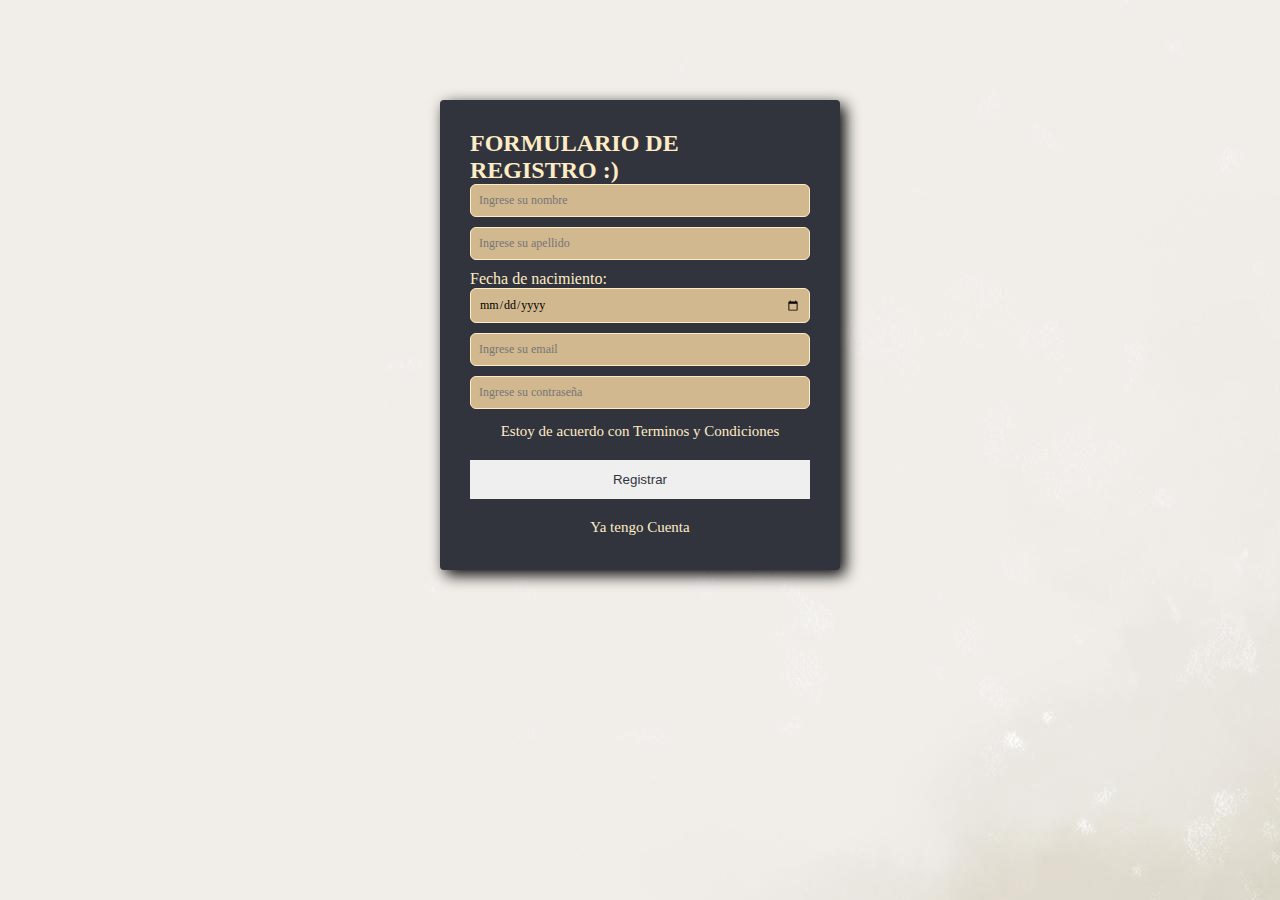
==== index.html @ 41ef3874 "carita feliz en h2, belu" ====
<!DOCTYPE html>
<html lang="en">
<head>
    <meta charset="UTF-8">
    <meta http-equiv="X-UA-Compatible" content="IE=edge">
    <meta name="viewport" content="width=device-width, initial-scale=1.0">
    <title>Formulario Registro</title>
    <link rel="stylesheet" href="/Estilos/style.css">
    <script src="/JAVA SCRIPT/script.js"></script>
</head>
<body>
    <section class="registro">
        <h2>FORMULARIO DE REGISTRO :) </h2>
        <input class="campo" type="text" name="nombres" id="nombres" placeholder="Ingrese su nombre"><br>
        <input  class="campo" type="text" name="apellido" id="apellido" placeholder="Ingrese su apellido"><br>
       <label for="fechanacimiento">Fecha de nacimiento:</label> <br> <input class="campo" type="date" name="fecha " id="fecha" placeholder="Ingrese su fecha de nacimiento"><br>
       <input class="campo" type="email" name="correo" id="correo" placeholder="Ingrese su email"><br>
       <input class="campo" type="password" name="contraseña" id="contraseña" placeholder="Ingrese su contraseña"><br>
       <p>Estoy de acuerdo con <a href="#">Terminos y Condiciones</a></p>
       <input class="boton" type="submit" value="Registrar">
       <p><a href="#">Ya tengo Cuenta</a></p>
    </section>
    
</body>
</html>
---- Estilos/style.css ----
*{
    margin: 0;
    padding: 0;
    box-sizing: border-box;
}

body{
    background-image: url("/IMG/fondo.jpg"); /*no me toma la imagen de fondo*/
}
.registro{
    width: 400px;
    background-color: #31343D;
    padding: 30px;
    margin: auto;
    margin-top: 100px;
    border-radius: 4px;
    font-family:Georgia, 'Times New Roman', Times, serif;
    color: #FFECC5;
    box-shadow: 5px 5px 15px #000; /*le agrega sombra al formulario*/
}
.registro h4{
    font-size: 20px;
    margin-bottom: 20px;
}
.campo{
    width: 100%;
    background-color: #D1B88F;
    padding: 8px;
    border-radius: 6px;
    margin-bottom: 10px;
    border: 1px solid #FFECC5;
    font-family: Georgia, 'Times New Roman', Times, serif;
    font-size: 12px;
}
.registro p{
    height: 25px;
    text-align: center;
    font-size: 15px;
    line-height: 25px;  /*centra el texto*/ 
}
.registro a{
    color: #FFECC5;
    text-decoration: none;
}
.registro a:hover{
    color: white;
    text-decoration: underline;
}
.boton{
    width: 100%;
    border: none;
    padding: 12px;
    color: #31343D;
    margin:16px 0 ;
}
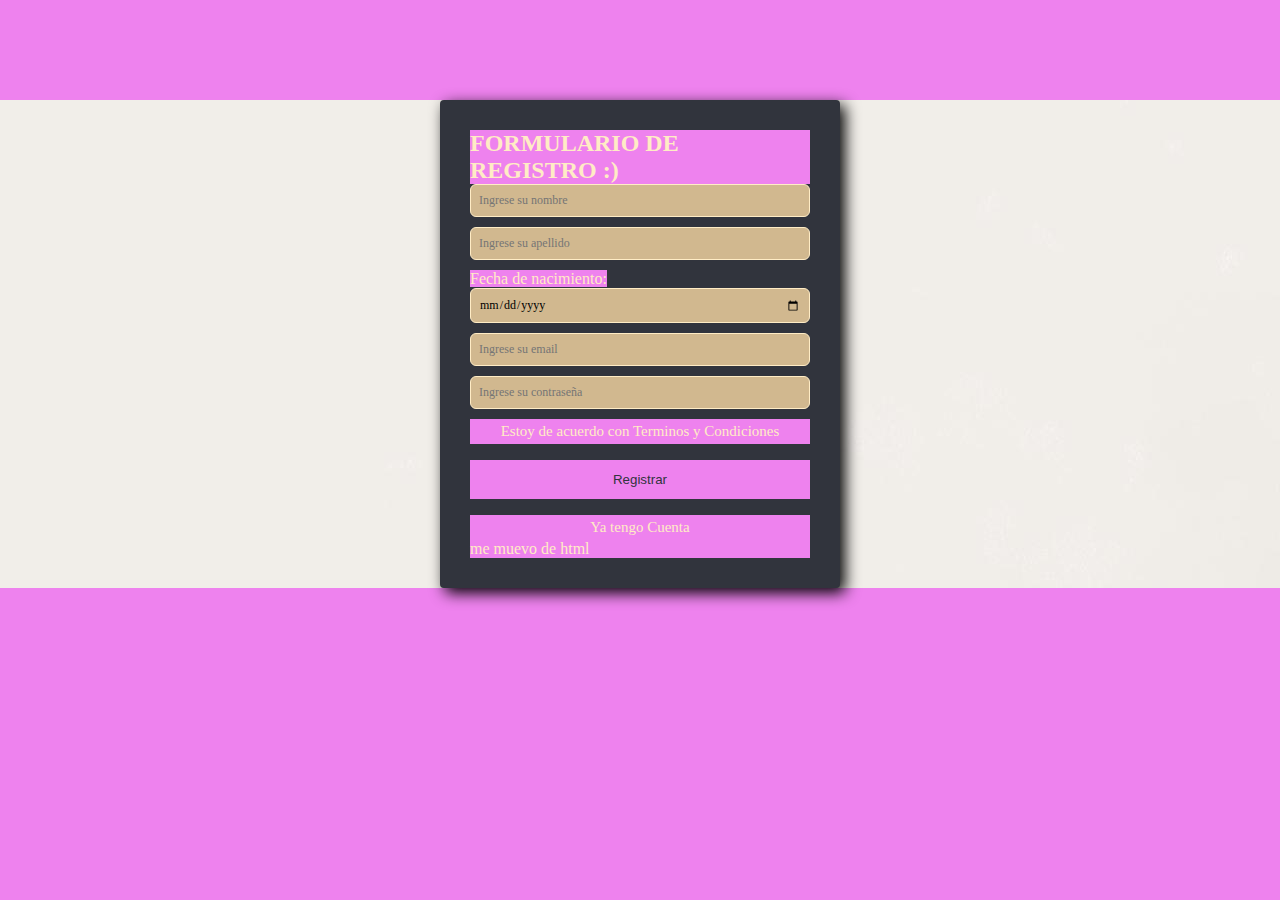
==== commit 9e7d4a45: "boton" ====
--- a/index.html
+++ b/index.html
@@ -19,6 +19,8 @@
        <p>Estoy de acuerdo con <a href="#">Terminos y Condiciones</a></p>
        <input class="boton" type="submit" value="Registrar">
        <p><a href="#">Ya tengo Cuenta</a></p>
+       <div ><a class="button" href="cambio alina.html">me muevo de html</a></div>
+
     </section>
     
 </body>
--- a/Estilos/style.css
+++ b/Estilos/style.css
@@ -2,6 +2,7 @@
     margin: 0;
     padding: 0;
     box-sizing: border-box;
+    background-color: violet;
 }
 
 body{
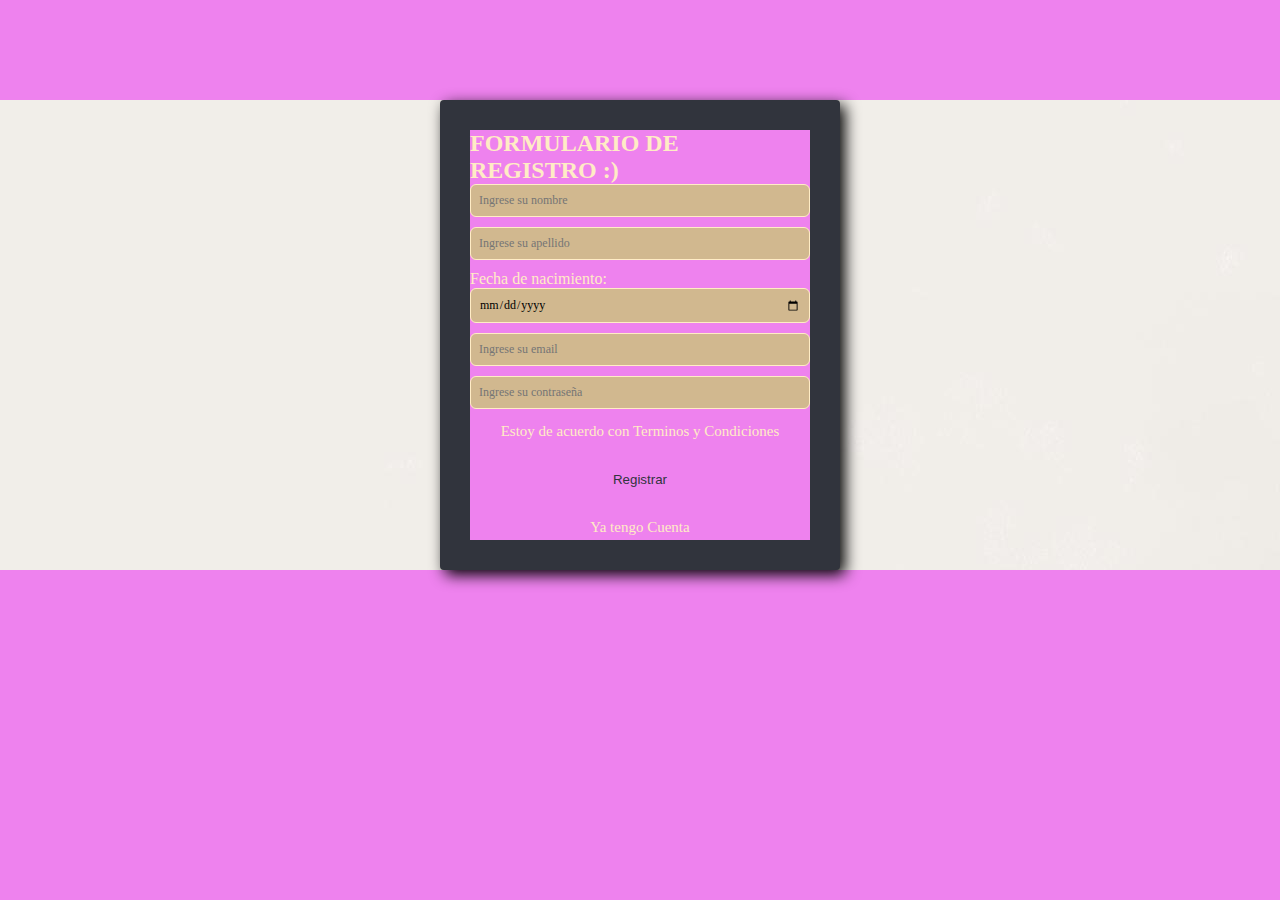
==== commit 0aa8fbb4: "cambios en java" ====
--- a/index.html
+++ b/index.html
@@ -10,17 +10,17 @@
 </head>
 <body>
     <section class="registro">
-        <h2>FORMULARIO DE REGISTRO :) </h2>
-        <input class="campo" type="text" name="nombres" id="nombres" placeholder="Ingrese su nombre"><br>
-        <input  class="campo" type="text" name="apellido" id="apellido" placeholder="Ingrese su apellido"><br>
-       <label for="fechanacimiento">Fecha de nacimiento:</label> <br> <input class="campo" type="date" name="fecha " id="fecha" placeholder="Ingrese su fecha de nacimiento"><br>
-       <input class="campo" type="email" name="correo" id="correo" placeholder="Ingrese su email"><br>
-       <input class="campo" type="password" name="contraseña" id="contraseña" placeholder="Ingrese su contraseña"><br>
-       <p>Estoy de acuerdo con <a href="#">Terminos y Condiciones</a></p>
-       <input class="boton" type="submit" value="Registrar">
-       <p><a href="#">Ya tengo Cuenta</a></p>
-       <div ><a class="button" href="cambio alina.html">me muevo de html</a></div>
-
+        <h2 id="titulo">FORMULARIO DE REGISTRO :) </h2>
+        <form action="login.php" method="get">
+            <input class="campo" type="text" name="nombres" id="nombres" placeholder="Ingrese su nombre"><br>
+            <input  class="campo" type="text" name="apellido" id="apellido" placeholder="Ingrese su apellido"><br>
+            <label for="fechanacimiento">Fecha de nacimiento:</label> <br> <input class="campo" type="date" name="fecha " id="fecha" placeholder="Ingrese su fecha de nacimiento"><br>
+            <input class="campo" type="email" name="correo" id="correo" placeholder="Ingrese su email"><br>
+            <input class="campo" type="password" name="contraseña" id="contraseña" placeholder="Ingrese su contraseña"><br>
+            <p>Estoy de acuerdo con <a href="#">Terminos y Condiciones</a></p>
+            <input class="boton" type="submit" value="Registrar">
+            <p><a href="#">Ya tengo Cuenta</a></p>
+        </form>
     </section>
     
 </body>
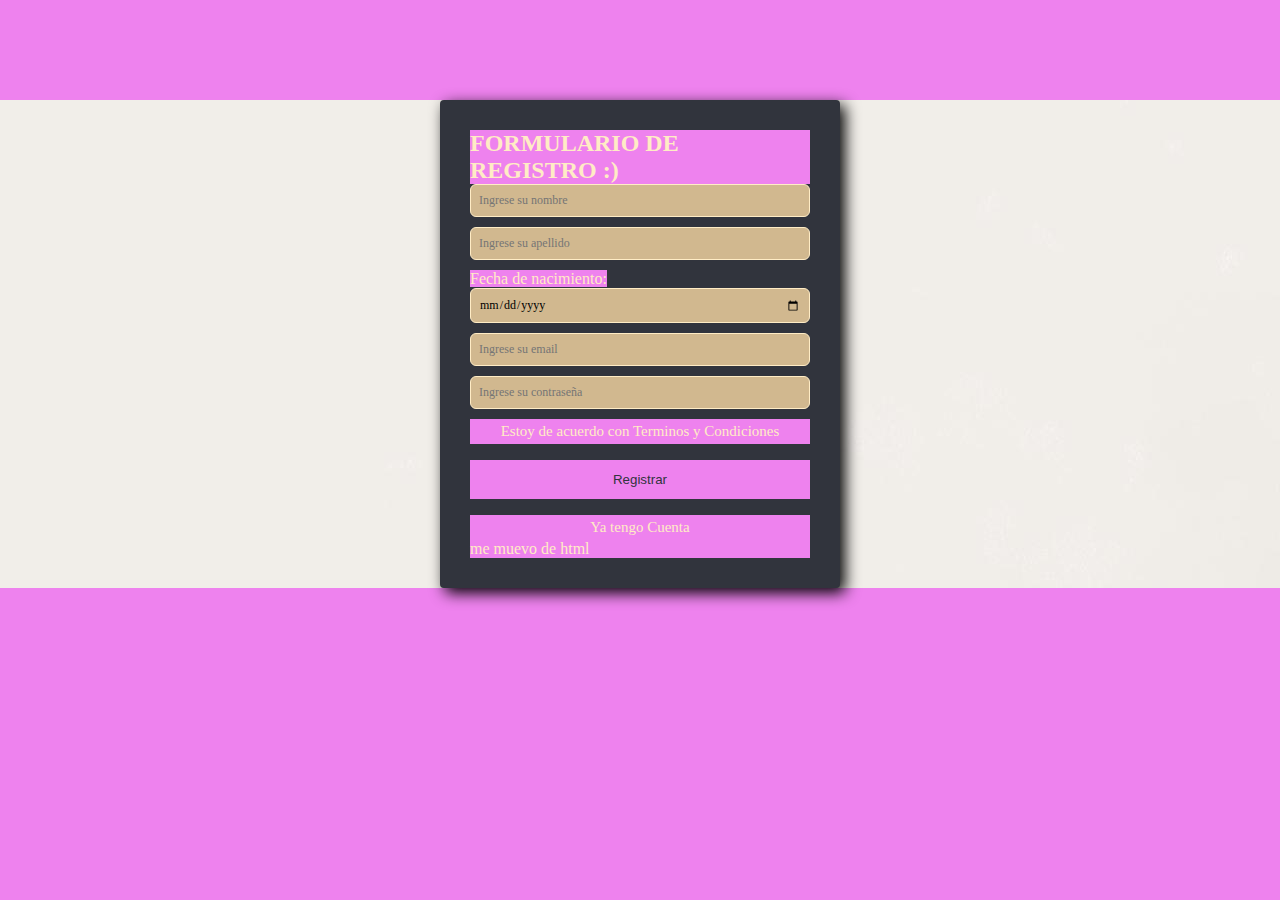
==== commit e568ca1f: "no se que cambie" ====
--- a/index.html
+++ b/index.html
@@ -10,17 +10,16 @@
 </head>
 <body>
     <section class="registro">
-        <h2 id="titulo">FORMULARIO DE REGISTRO :) </h2>
-        <form action="login.php" method="get">
-            <input class="campo" type="text" name="nombres" id="nombres" placeholder="Ingrese su nombre"><br>
-            <input  class="campo" type="text" name="apellido" id="apellido" placeholder="Ingrese su apellido"><br>
-            <label for="fechanacimiento">Fecha de nacimiento:</label> <br> <input class="campo" type="date" name="fecha " id="fecha" placeholder="Ingrese su fecha de nacimiento"><br>
-            <input class="campo" type="email" name="correo" id="correo" placeholder="Ingrese su email"><br>
-            <input class="campo" type="password" name="contraseña" id="contraseña" placeholder="Ingrese su contraseña"><br>
-            <p>Estoy de acuerdo con <a href="#">Terminos y Condiciones</a></p>
-            <input class="boton" type="submit" value="Registrar">
-            <p><a href="#">Ya tengo Cuenta</a></p>
-        </form>
+        <h2>FORMULARIO DE REGISTRO :) </h2>
+        <input class="campo" type="text" name="nombres" id="nombres" placeholder="Ingrese su nombre"><br>
+        <input  class="campo" type="text" name="apellido" id="apellido" placeholder="Ingrese su apellido"><br>
+       <label for="fechanacimiento">Fecha de nacimiento:</label> <br> <input class="campo" type="date" name="fecha " id="fecha" placeholder="Ingrese su fecha de nacimiento"><br>
+       <input class="campo" type="email" name="correo" id="correo" placeholder="Ingrese su email"><br>
+       <input class="campo" type="password" name="contraseña" id="contraseña" placeholder="Ingrese su contraseña"><br>
+       <p>Estoy de acuerdo con <a href="#">Terminos y Condiciones</a></p>
+       <input class="boton" type="submit" value="Registrar">
+       <p><a href="#">Ya tengo Cuenta</a></p>
+       <div ><a class="button" href="nuevo html.html">me muevo de html</a></div>
     </section>
     
 </body>
